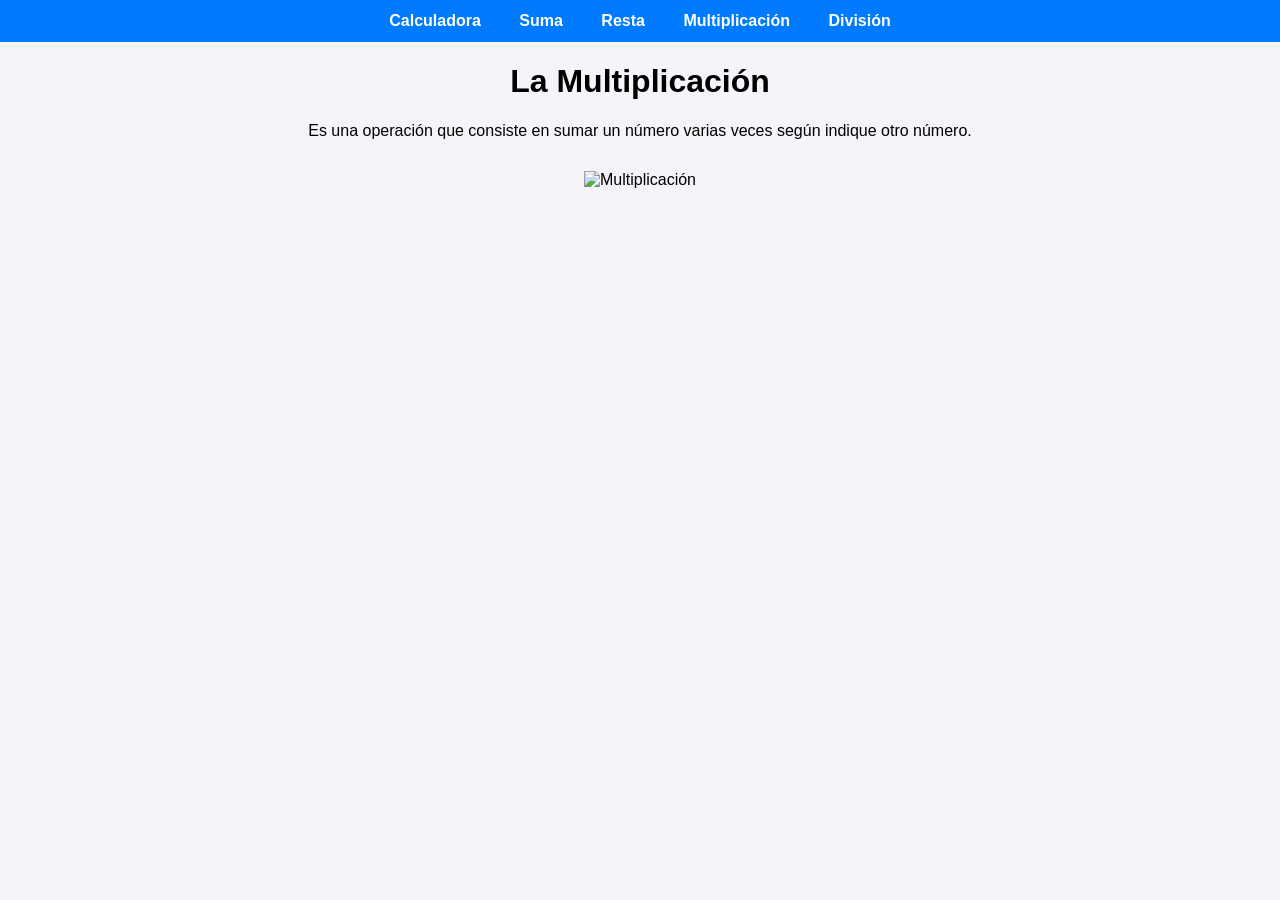
==== multiplicacion.html @ d3e27231 "calculadora" ====
<!DOCTYPE html>
<html lang="es">
<head>
    <meta charset="UTF-8">
    <title>Multiplicación</title>
    <link rel="stylesheet" href="estilo.css">
</head>
<body>

    <nav>
        <a href="index.html">Calculadora</a>
        <a href="suma.html">Suma</a>
        <a href="resta.html">Resta</a>
        <a href="multiplicacion.html">Multiplicación</a>
        <a href="division.html">División</a>
    </nav>

    <h1>La Multiplicación</h1>
    <p>Es una operación que consiste en sumar un número varias veces según indique otro número.</p>

    <img id="imgMulti" src="https://cdn-icons-png.flaticon.com/512/43/43165.png" alt="Multiplicación">
    <br><br>


    <script src="codigo.js"></script>
</body>
</html>
---- estilo.css ----
body {
    font-family: Arial, sans-serif;
    text-align: center;
    margin: 0;
    padding: 0;
    background-color: #f4f4f9;
}

nav {
    background-color: #007bff;
    padding: 12px;
}


nav a {
    color: white;
    text-decoration: none;
    font-size: 16px;
    font-weight: bold;
    margin: 0 5px;
    padding: 8px 12px;
    border-radius: 4px;
}

nav a:hover {
    background-color: #0056b3;
}

#pantalla {
    width: 200px;
    height: 30px;
    font-size: 18px;
    text-align: right;
    margin-bottom: 10px;
}

button {
    width: 45px;
    height: 40px;
    font-size: 16px;
    margin: 2px;
    cursor: pointer;
}

.btn-cambiar {
    width: 140px;
    height: 35px;
}

img {
    width: 200px;
    height: auto;
    margin-top: 15px;
}
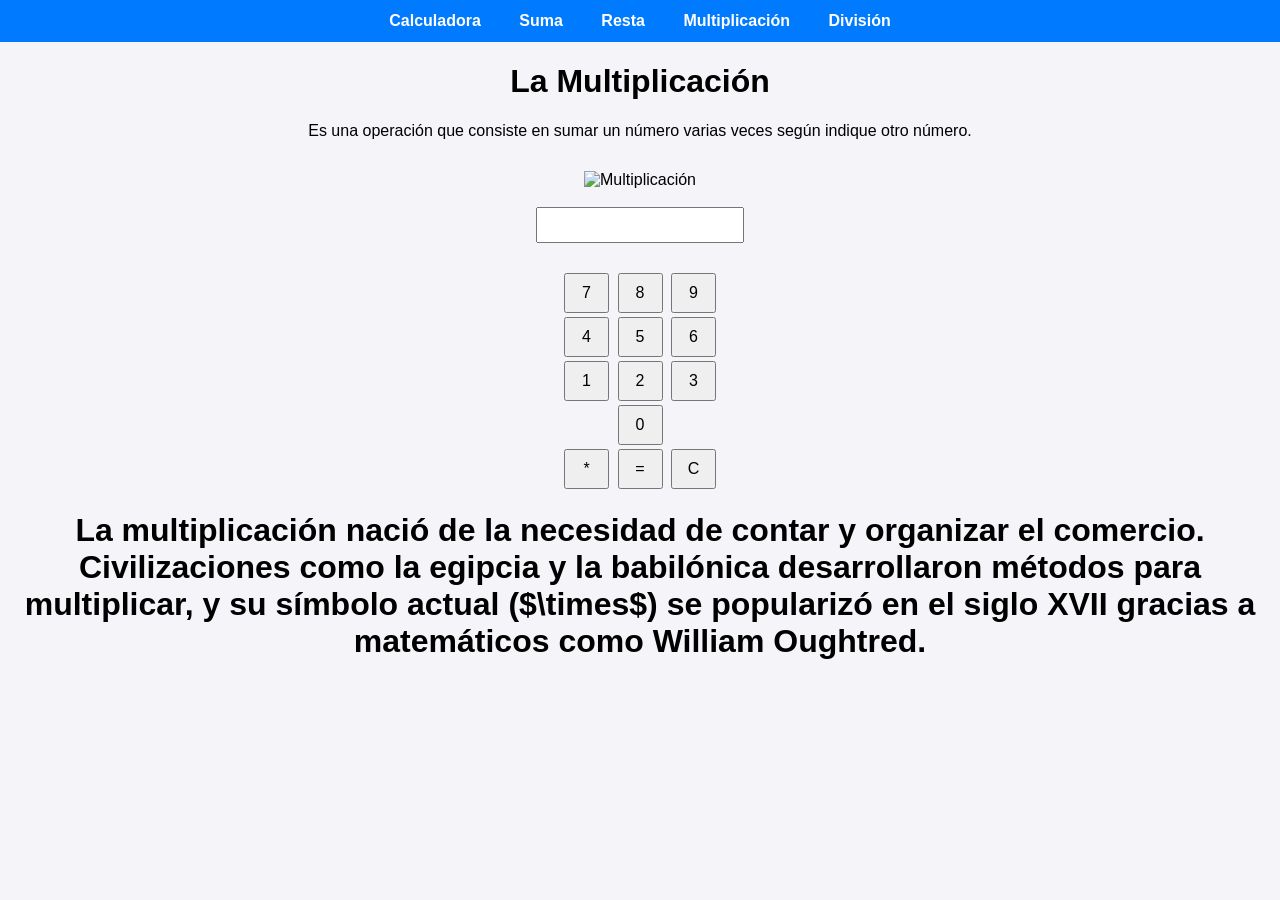
==== commit f38e2002: "2.0" ====
--- a/multiplicacion.html
+++ b/multiplicacion.html
@@ -21,6 +21,29 @@
     <img id="imgMulti" src="https://cdn-icons-png.flaticon.com/512/43/43165.png" alt="Multiplicación">
     <br><br>
 
+    <input type="text" id="pantalla" readonly>
+    <br><br>
+    <button onclick="Agregar('7')">7</button>
+    <button onclick="Agregar('8')">8</button>
+    <button onclick="Agregar('9')">9</button>
+    <br>
+    <button onclick="Agregar('4')">4</button>
+    <button onclick="Agregar('5')">5</button>
+    <button onclick="Agregar('6')">6</button>
+    <br>
+    <button onclick="Agregar('1')">1</button>
+    <button onclick="Agregar('2')">2</button>
+    <button onclick="Agregar('3')">3</button>
+    <br>
+    <button onclick="Agregar('0')">0</button>
+    <br>
+    <button onclick="Agregar('*')">*</button>
+    <button onclick="Calcular()">=</button>
+    <button onclick="Eliminar()">C</button>
+
+    <br>
+    <h1>La multiplicación nació de la necesidad de contar y organizar el comercio. Civilizaciones como la egipcia y la babilónica desarrollaron métodos para multiplicar, y su símbolo actual ($\times$) se popularizó en el siglo XVII gracias a matemáticos como William Oughtred.</h1>
+
 
     <script src="codigo.js"></script>
 </body>
